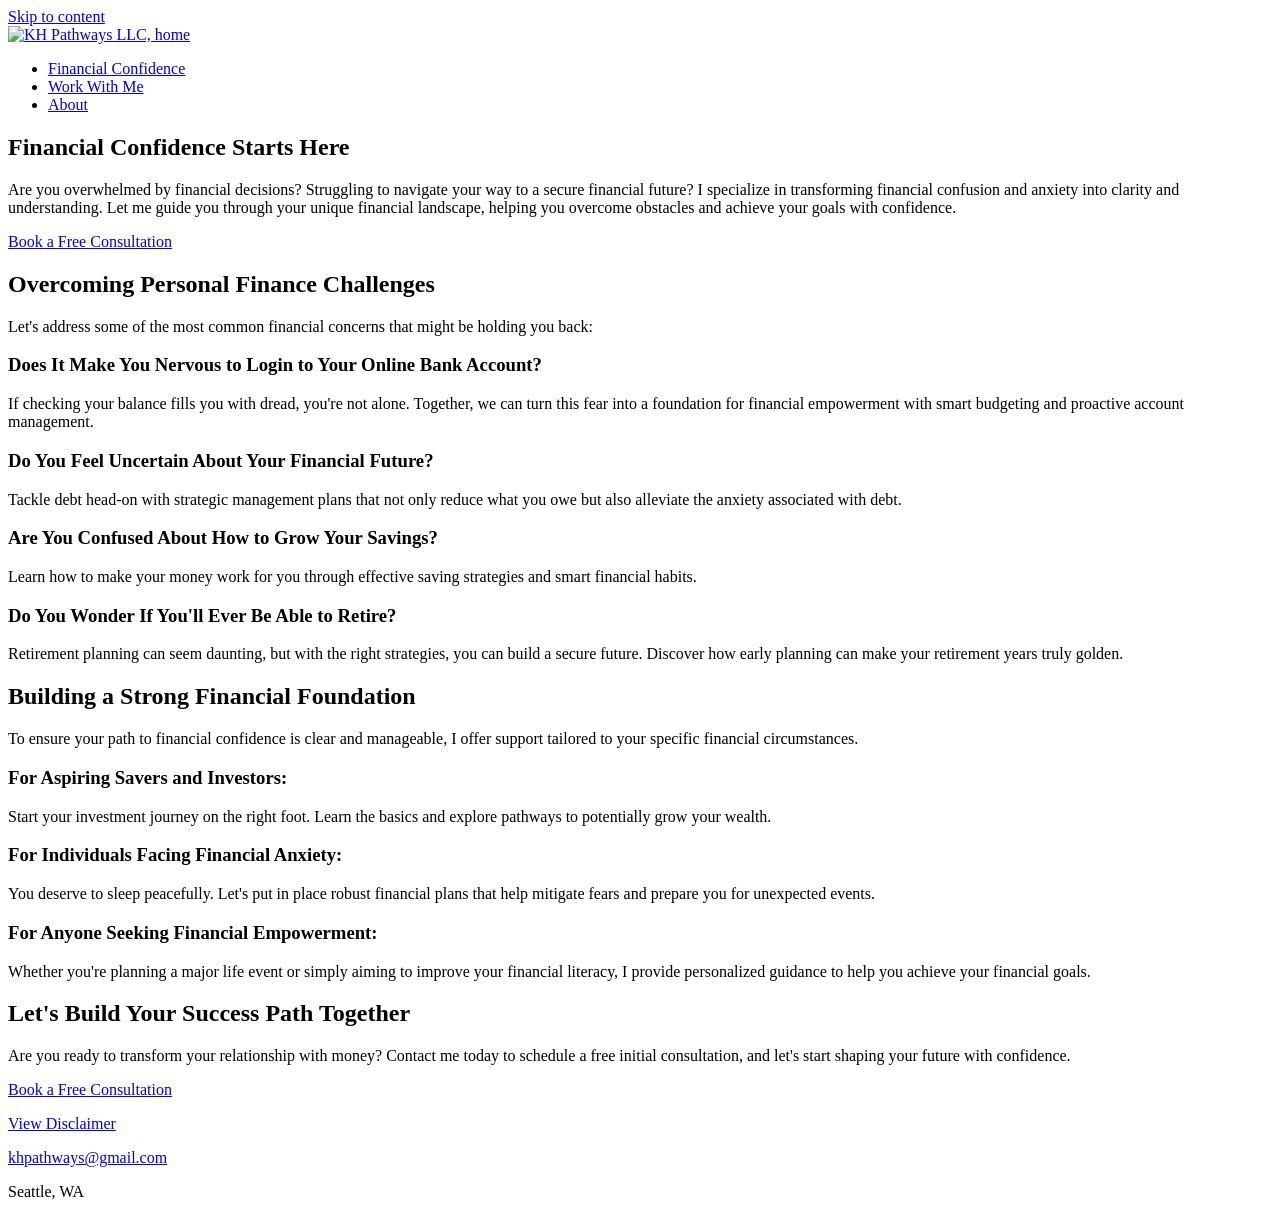
==== public/financial-confidence/index.html @ 44596cf5 "Add five pages, stylesheet, 404, robots, sitemap, security headers Co-Authored-By: Claude Sonnet 5.5" ====
<!doctype html>
<html lang="en">
<head>
<meta charset="utf-8">
<meta name="viewport" content="width=device-width, initial-scale=1">
<title>Financial Confidence Starts Here | KH Pathways, LLC</title>
<meta name="description" content="Turn financial confusion and anxiety into clarity. Coaching for budgeting, debt, savings, and retirement planning with Kyle Huber in Seattle, WA.">
<link rel="canonical" href="https://www.khpathways.com/financial-confidence">
<link rel="icon" href="/favicon.svg" type="image/svg+xml">
<link rel="apple-touch-icon" href="/img/apple-touch-icon.png">
<meta property="og:type" content="website">
<meta property="og:site_name" content="KH Pathways LLC">
<meta property="og:title" content="Financial Confidence Starts Here | KH Pathways, LLC">
<meta property="og:description" content="Turn financial confusion and anxiety into clarity. Coaching for budgeting, debt, savings, and retirement planning with Kyle Huber in Seattle, WA.">
<meta property="og:url" content="https://www.khpathways.com/financial-confidence">
<meta property="og:image" content="https://www.khpathways.com/img/og-image.png">
<meta name="twitter:card" content="summary_large_image">
<meta name="twitter:title" content="Financial Confidence Starts Here | KH Pathways, LLC">
<meta name="twitter:description" content="Turn financial confusion and anxiety into clarity. Coaching for budgeting, debt, savings, and retirement planning with Kyle Huber in Seattle, WA.">
<meta name="twitter:image" content="https://www.khpathways.com/img/og-image.png">
<link rel="stylesheet" href="/css/style.css">
</head>
<body>
<a class="skip-link" href="#main">Skip to content</a>
<header class="site-header">
<div class="wrap">
<a class="logo" href="/"><img src="/img/logo-header.svg" width="263" height="52" alt="KH Pathways LLC, home"></a>
<nav class="site-nav" aria-label="Main"><ul><li><a href="/financial-confidence" aria-current="page">Financial Confidence</a></li><li><a href="/services">Work With Me</a></li><li><a href="/about">About</a></li></ul></nav>
</div>
</header>
<main id="main">
<section>
<div class="narrow">
<h1>Financial Confidence Starts Here</h1>
<p class="lede">Are you overwhelmed by financial decisions? Struggling to navigate your way to a secure financial future? I specialize in transforming financial confusion and anxiety into clarity and understanding. Let me guide you through your unique financial landscape, helping you overcome obstacles and achieve your goals with confidence.</p>
<a class="btn" href="https://calendar.app.google/NVaX8nhezWKmJPHC7" target="_blank" rel="noopener">Book a Free Consultation</a>
</div>
</section>
<section class="tint">
<div class="wrap">
<h2>Overcoming Personal Finance Challenges</h2>
<p>Let's address some of the most common financial concerns that might be holding you back:</p>
<div class="grid two">
<div class="q"><h3>Does It Make You Nervous to Login to Your Online Bank Account?</h3><p>If checking your balance fills you with dread, you're not alone. Together, we can turn this fear into a foundation for financial empowerment with smart budgeting and proactive account management.</p></div>
<div class="q"><h3>Do You Feel Uncertain About Your Financial Future?</h3><p>Tackle debt head-on with strategic management plans that not only reduce what you owe but also alleviate the anxiety associated with debt.</p></div>
<div class="q"><h3>Are You Confused About How to Grow Your Savings?</h3><p>Learn how to make your money work for you through effective saving strategies and smart financial habits.</p></div>
<div class="q"><h3>Do You Wonder If You'll Ever Be Able to Retire?</h3><p>Retirement planning can seem daunting, but with the right strategies, you can build a secure future. Discover how early planning can make your retirement years truly golden.</p></div>
</div>
</div>
</section>
<section>
<div class="wrap">
<h2>Building a Strong Financial Foundation</h2>
<p>To ensure your path to financial confidence is clear and manageable, I offer support tailored to your specific financial circumstances.</p>
<div class="grid three">
<div class="card"><h3>For Aspiring Savers and Investors:</h3><p>Start your investment journey on the right foot. Learn the basics and explore pathways to potentially grow your wealth.</p></div>
<div class="card"><h3>For Individuals Facing Financial Anxiety:</h3><p>You deserve to sleep peacefully. Let's put in place robust financial plans that help mitigate fears and prepare you for unexpected events.</p></div>
<div class="card"><h3>For Anyone Seeking Financial Empowerment:</h3><p>Whether you're planning a major life event or simply aiming to improve your financial literacy, I provide personalized guidance to help you achieve your financial goals.</p></div>
</div>
</div>
</section>
<section class="tint">
<div class="narrow">
<h2>Let's Build Your Success Path Together</h2>
<p>Are you ready to transform your relationship with money? Contact me today to schedule a free initial consultation, and let's start shaping your future with confidence.</p>
<a class="btn" href="https://calendar.app.google/NVaX8nhezWKmJPHC7" target="_blank" rel="noopener">Book a Free Consultation</a>
</div>
</section>
</main>
<footer class="site-footer">
<div class="wrap">
<p><a href="/disclaimer">View Disclaimer</a></p>
<p><a href="mailto:khpathways@gmail.com?subject=Financial%20Coaching%20Inquiry">khpathways@gmail.com</a></p>
<p>Seattle, WA</p>
</div>
</footer>
</body>
</html>
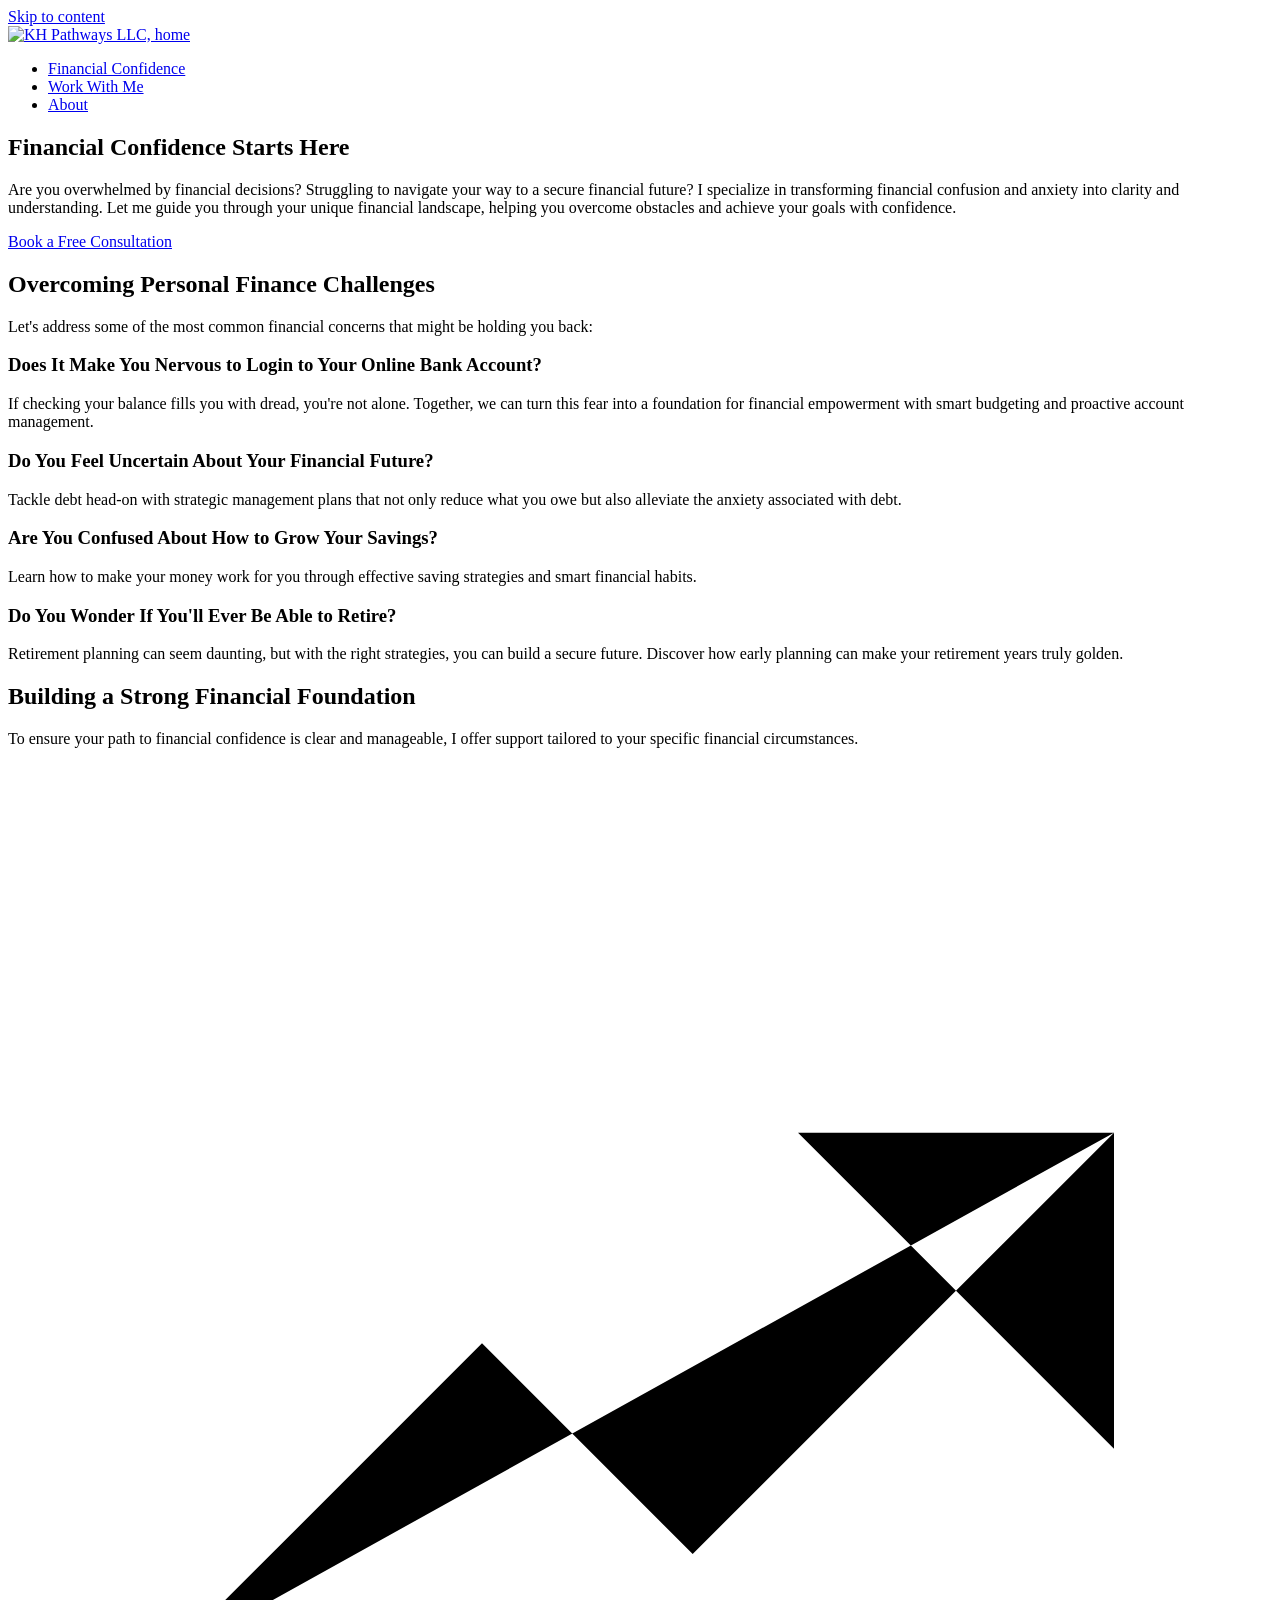
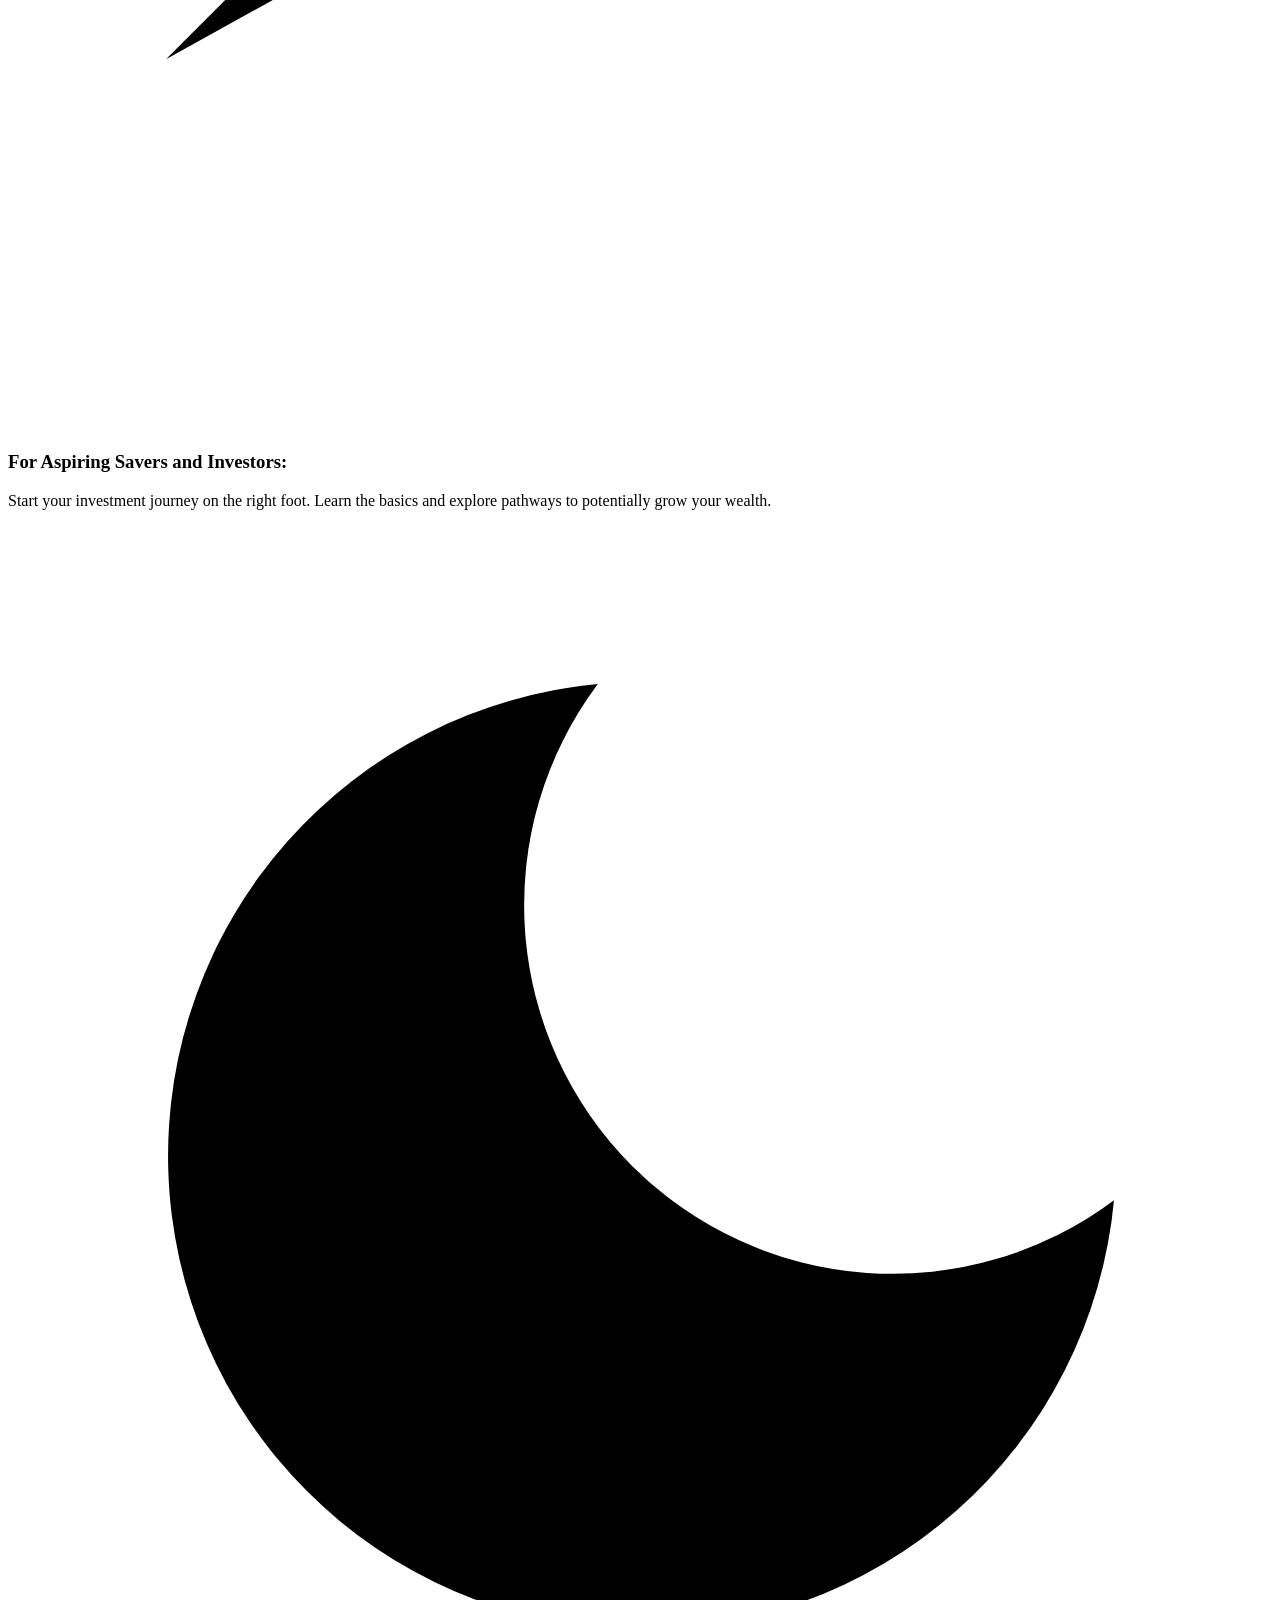
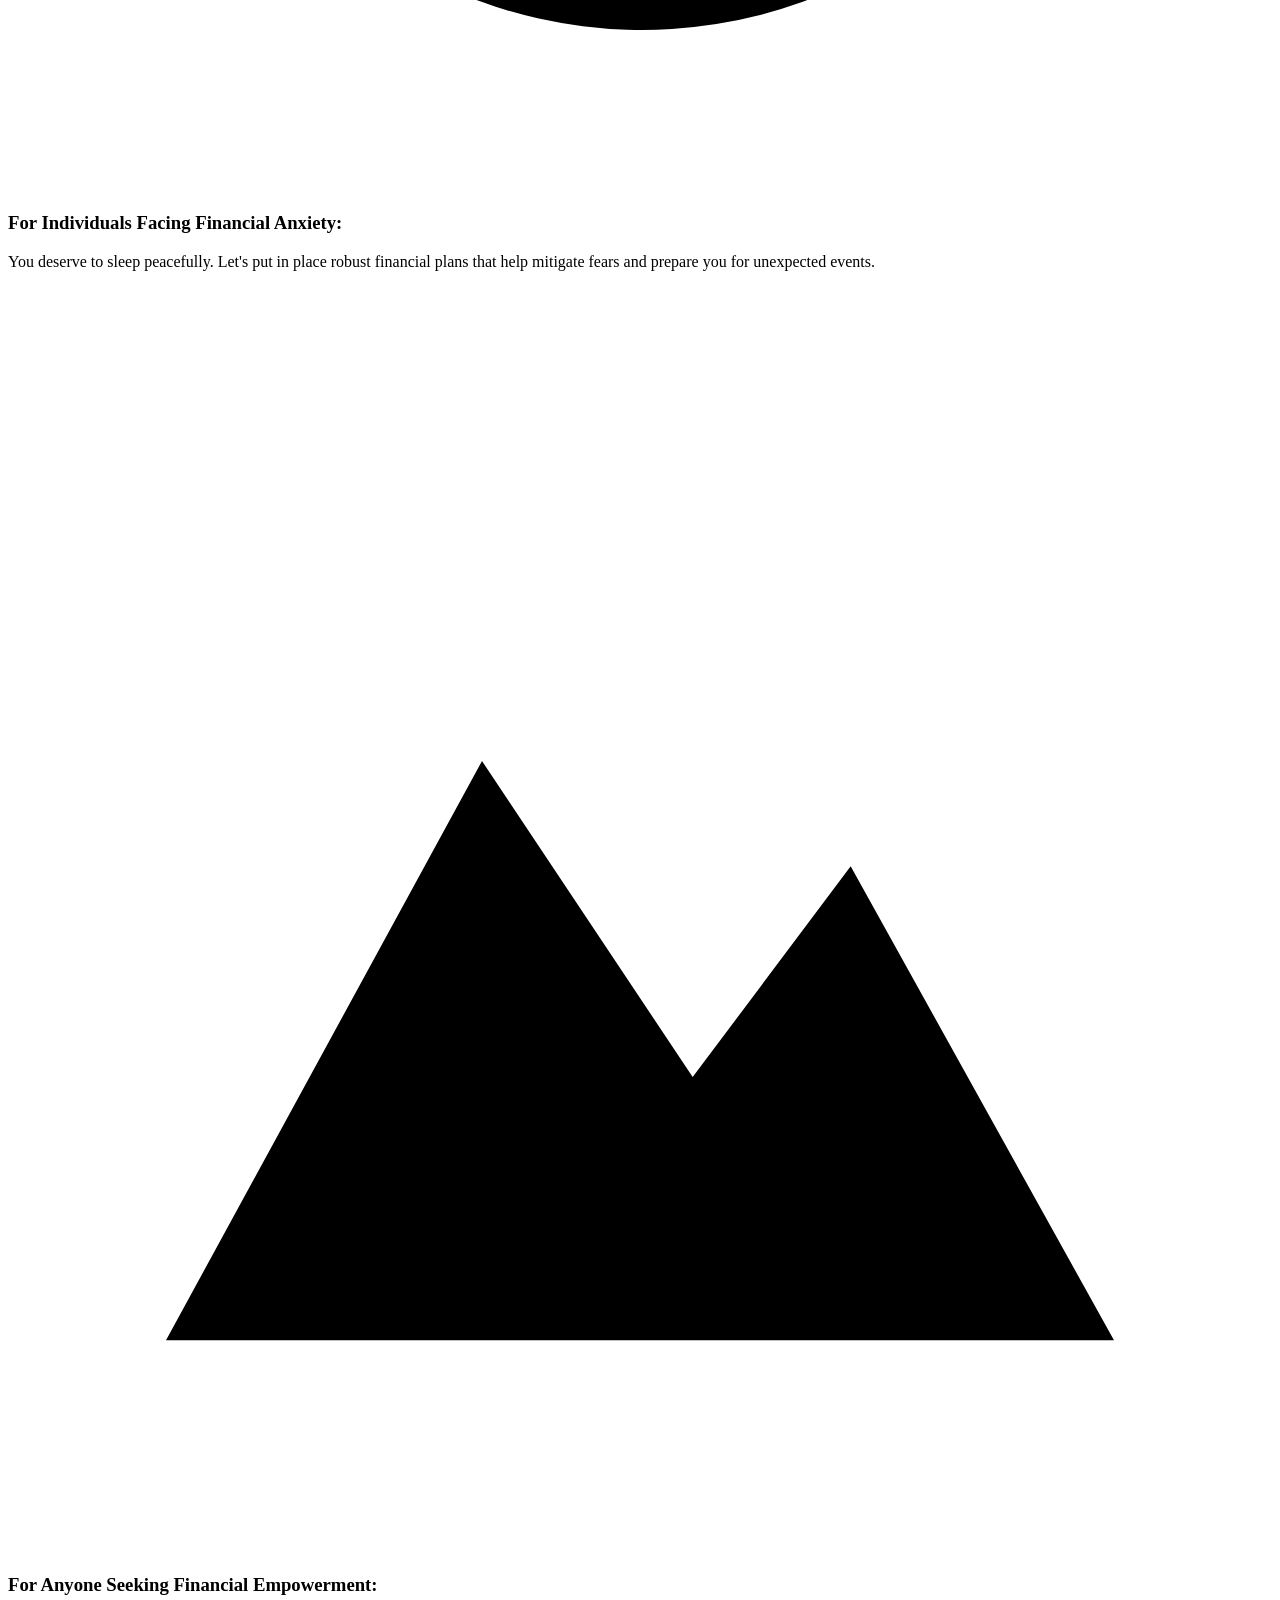
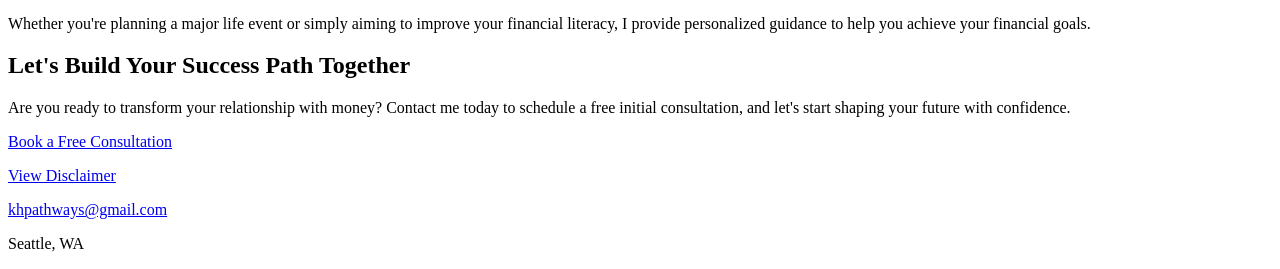
==== commit 6c2a52e5: "Add brand motif, soft section edges, panels, numbered questions and card icons Co-Authored-By: Claud" ====
--- a/public/financial-confidence/index.html
+++ b/public/financial-confidence/index.html
@@ -29,18 +29,20 @@
 </div>
 </header>
 <main id="main">
-<section>
-<div class="narrow">
+<section class="hero motif-right">
+<div class="wrap">
+<div class="narrow" style="margin-left:0">
 <h1>Financial Confidence Starts Here</h1>
 <p class="lede">Are you overwhelmed by financial decisions? Struggling to navigate your way to a secure financial future? I specialize in transforming financial confusion and anxiety into clarity and understanding. Let me guide you through your unique financial landscape, helping you overcome obstacles and achieve your goals with confidence.</p>
 <a class="btn" href="https://calendar.app.google/NVaX8nhezWKmJPHC7" target="_blank" rel="noopener">Book a Free Consultation</a>
 </div>
+</div>
 </section>
-<section class="tint">
+<section class="tint wave">
 <div class="wrap">
 <h2>Overcoming Personal Finance Challenges</h2>
 <p>Let's address some of the most common financial concerns that might be holding you back:</p>
-<div class="grid two">
+<div class="grid two qlist">
 <div class="q"><h3>Does It Make You Nervous to Login to Your Online Bank Account?</h3><p>If checking your balance fills you with dread, you're not alone. Together, we can turn this fear into a foundation for financial empowerment with smart budgeting and proactive account management.</p></div>
 <div class="q"><h3>Do You Feel Uncertain About Your Financial Future?</h3><p>Tackle debt head-on with strategic management plans that not only reduce what you owe but also alleviate the anxiety associated with debt.</p></div>
 <div class="q"><h3>Are You Confused About How to Grow Your Savings?</h3><p>Learn how to make your money work for you through effective saving strategies and smart financial habits.</p></div>
@@ -53,13 +55,13 @@
 <h2>Building a Strong Financial Foundation</h2>
 <p>To ensure your path to financial confidence is clear and manageable, I offer support tailored to your specific financial circumstances.</p>
 <div class="grid three">
-<div class="card"><h3>For Aspiring Savers and Investors:</h3><p>Start your investment journey on the right foot. Learn the basics and explore pathways to potentially grow your wealth.</p></div>
-<div class="card"><h3>For Individuals Facing Financial Anxiety:</h3><p>You deserve to sleep peacefully. Let's put in place robust financial plans that help mitigate fears and prepare you for unexpected events.</p></div>
-<div class="card"><h3>For Anyone Seeking Financial Empowerment:</h3><p>Whether you're planning a major life event or simply aiming to improve your financial literacy, I provide personalized guidance to help you achieve your financial goals.</p></div>
+<div class="card"><svg class="icon" viewBox="0 0 24 24" aria-hidden="true"><path d="M3 17l6-6 4 4 8-8M15 7h6v6"/></svg><h3>For Aspiring Savers and Investors:</h3><p>Start your investment journey on the right foot. Learn the basics and explore pathways to potentially grow your wealth.</p></div>
+<div class="card"><svg class="icon" viewBox="0 0 24 24" aria-hidden="true"><path d="M21 12.8A9 9 0 1 1 11.2 3a7 7 0 0 0 9.8 9.8z"/></svg><h3>For Individuals Facing Financial Anxiety:</h3><p>You deserve to sleep peacefully. Let's put in place robust financial plans that help mitigate fears and prepare you for unexpected events.</p></div>
+<div class="card"><svg class="icon" viewBox="0 0 24 24" aria-hidden="true"><path d="M3 20l6-11 4 6 3-4 5 9z"/></svg><h3>For Anyone Seeking Financial Empowerment:</h3><p>Whether you're planning a major life event or simply aiming to improve your financial literacy, I provide personalized guidance to help you achieve your financial goals.</p></div>
 </div>
 </div>
 </section>
-<section class="tint">
+<section class="closing wave">
 <div class="narrow">
 <h2>Let's Build Your Success Path Together</h2>
 <p>Are you ready to transform your relationship with money? Contact me today to schedule a free initial consultation, and let's start shaping your future with confidence.</p>
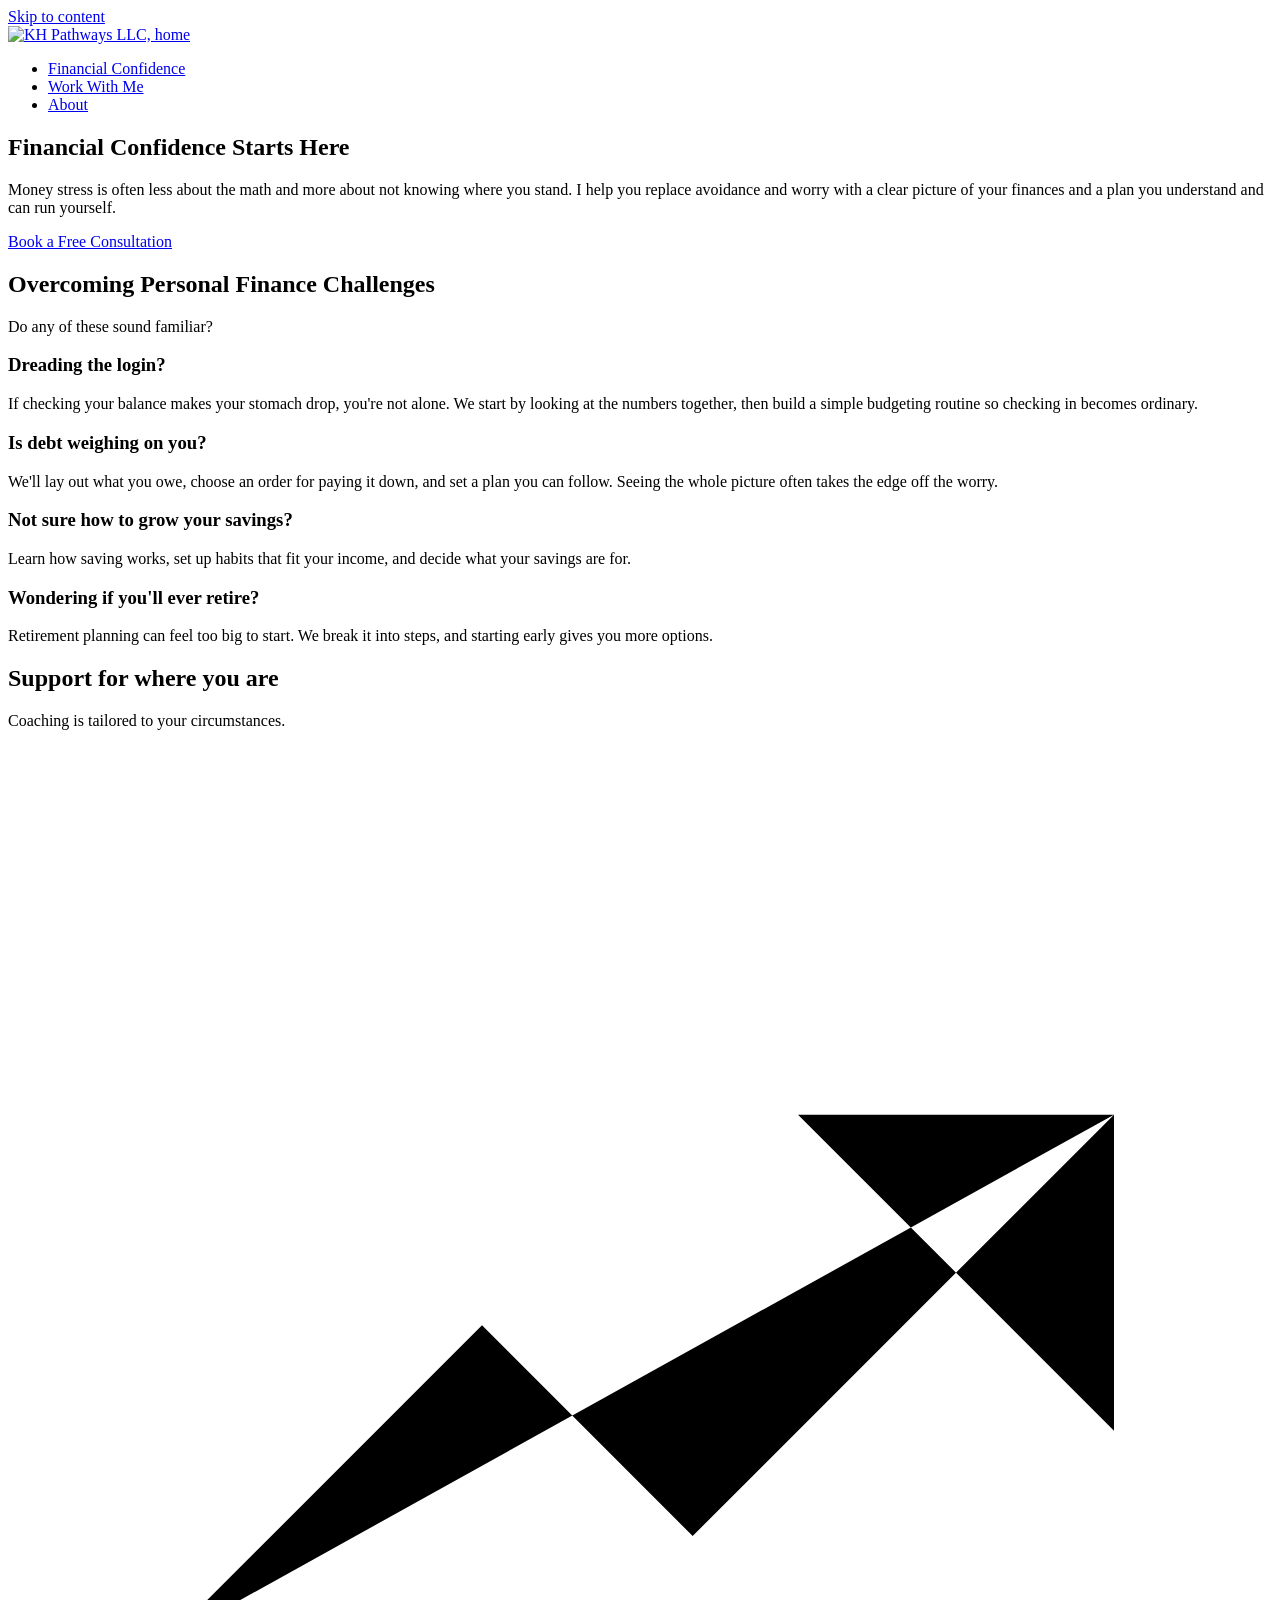
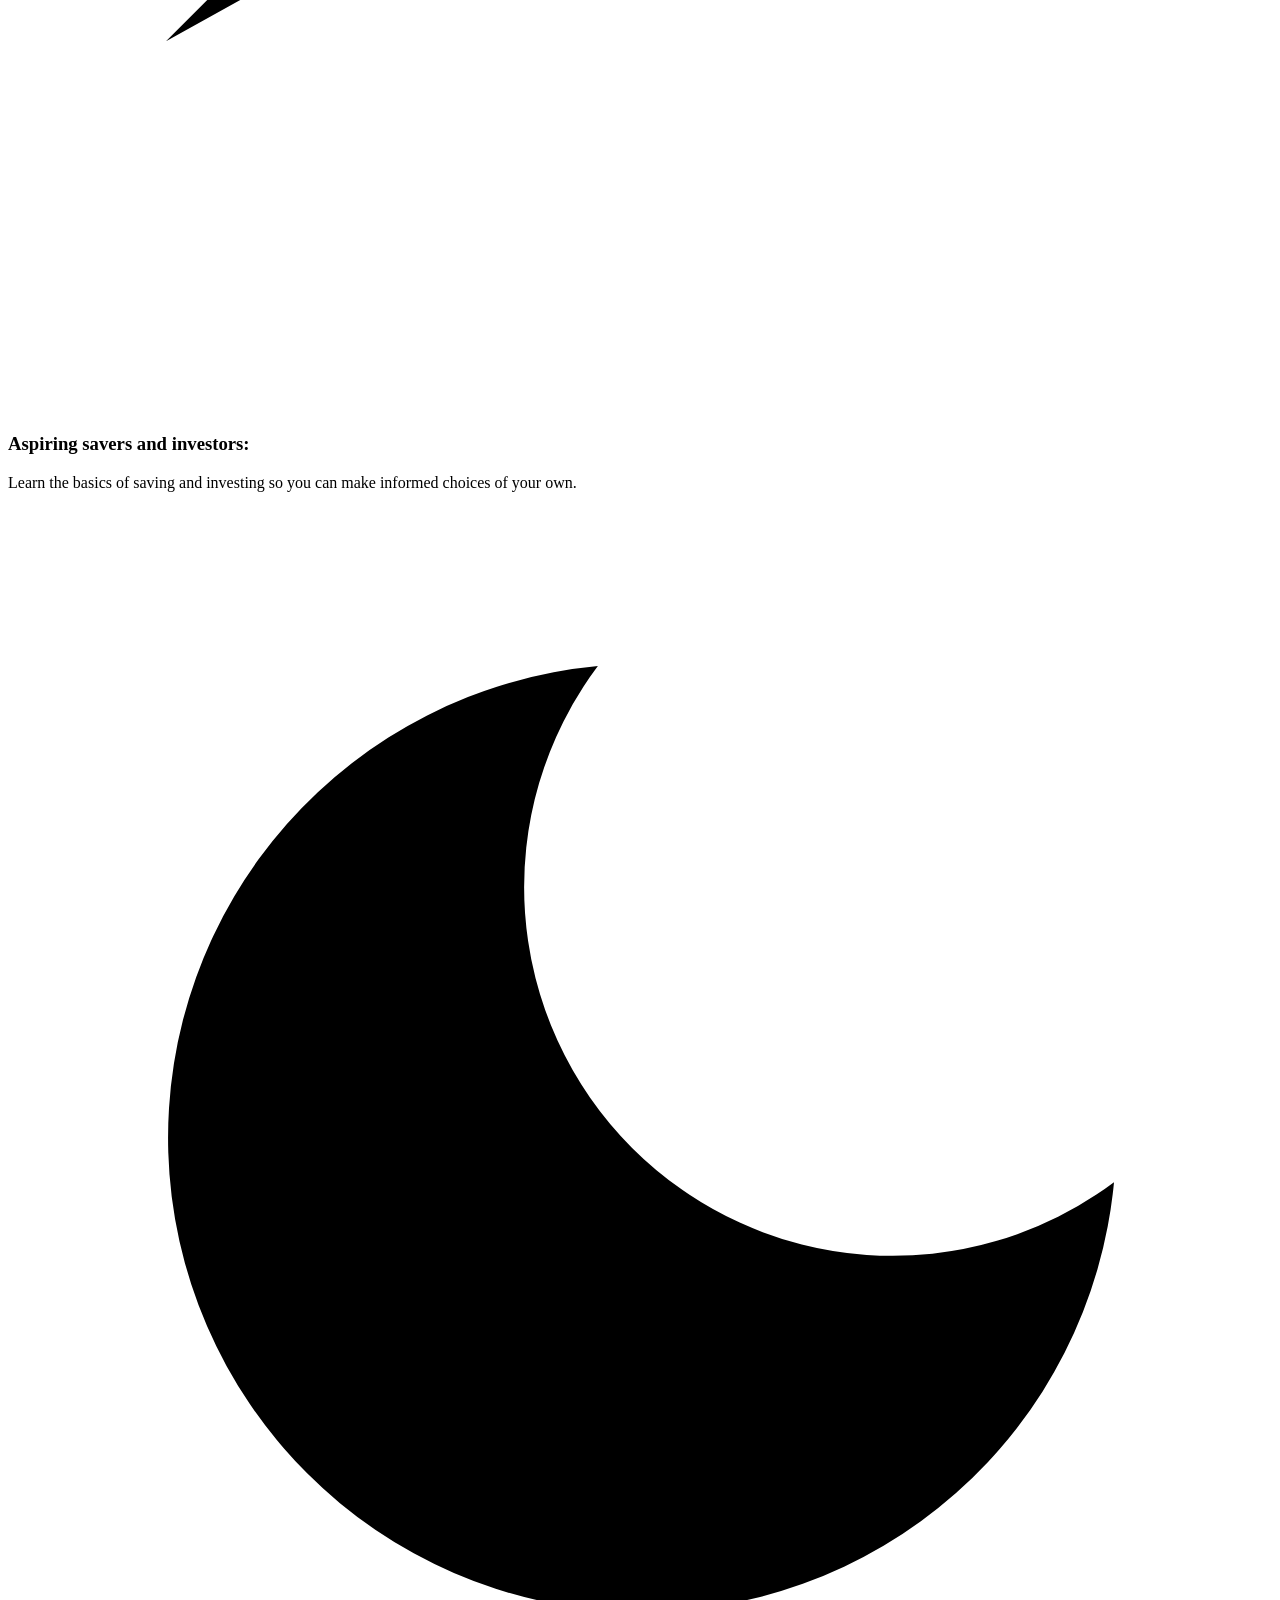
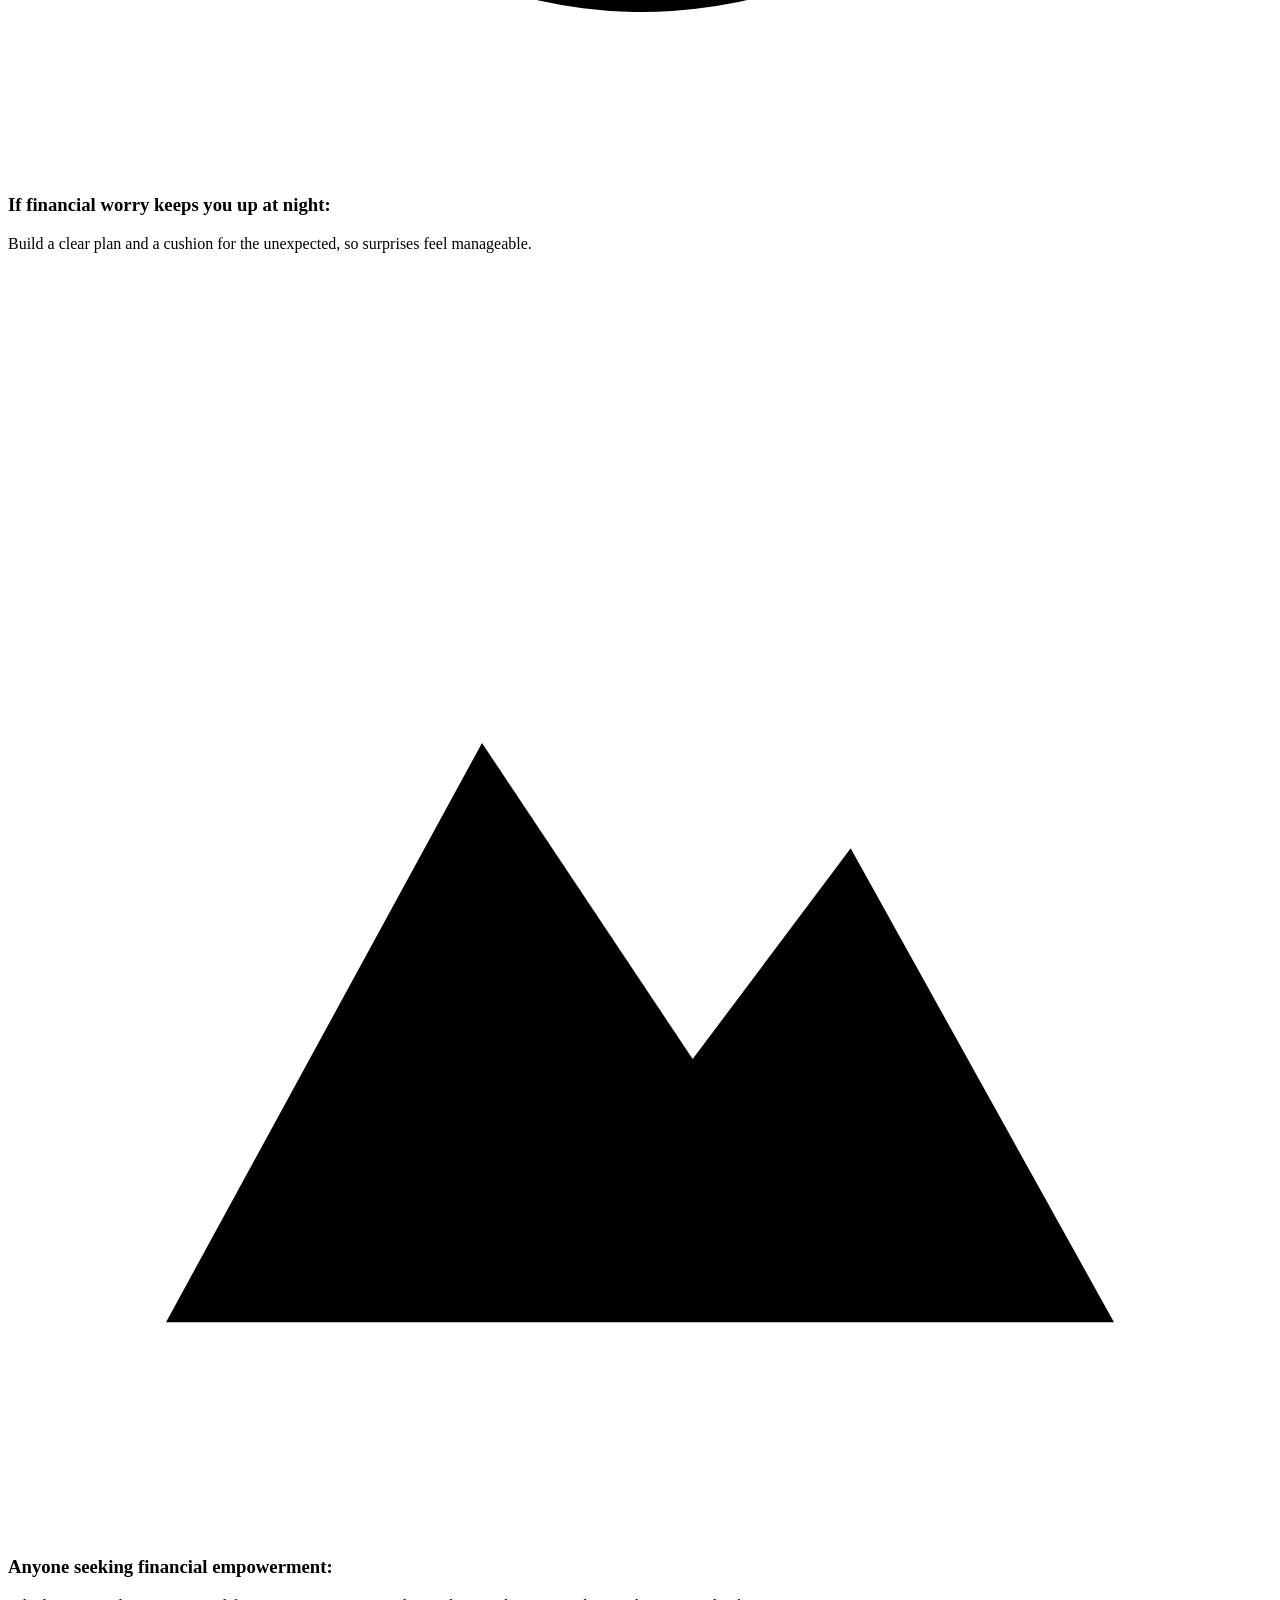
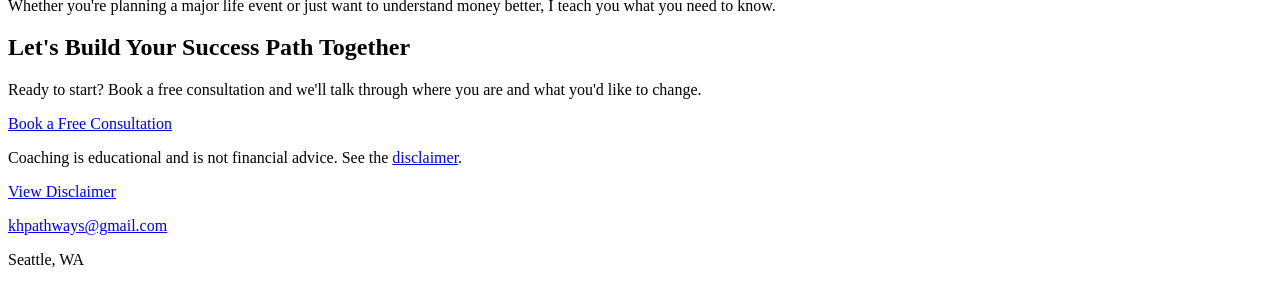
==== commit 3f5b6133: "Apply approved copy to Home and Financial Confidence; sync CONTENT.md Co-Authored-By: Claude Sonnet " ====
--- a/public/financial-confidence/index.html
+++ b/public/financial-confidence/index.html
@@ -33,7 +33,7 @@
 <div class="wrap">
 <div class="narrow" style="margin-left:0">
 <h1>Financial Confidence Starts Here</h1>
-<p class="lede">Are you overwhelmed by financial decisions? Struggling to navigate your way to a secure financial future? I specialize in transforming financial confusion and anxiety into clarity and understanding. Let me guide you through your unique financial landscape, helping you overcome obstacles and achieve your goals with confidence.</p>
+<p class="lede">Money stress is often less about the math and more about not knowing where you stand. I help you replace avoidance and worry with a clear picture of your finances and a plan you understand and can run yourself.</p>
 <a class="btn" href="https://calendar.app.google/NVaX8nhezWKmJPHC7" target="_blank" rel="noopener">Book a Free Consultation</a>
 </div>
 </div>
@@ -41,31 +41,32 @@
 <section class="tint wave">
 <div class="wrap">
 <h2>Overcoming Personal Finance Challenges</h2>
-<p>Let's address some of the most common financial concerns that might be holding you back:</p>
+<p>Do any of these sound familiar?</p>
 <div class="grid two qlist">
-<div class="q"><h3>Does It Make You Nervous to Login to Your Online Bank Account?</h3><p>If checking your balance fills you with dread, you're not alone. Together, we can turn this fear into a foundation for financial empowerment with smart budgeting and proactive account management.</p></div>
-<div class="q"><h3>Do You Feel Uncertain About Your Financial Future?</h3><p>Tackle debt head-on with strategic management plans that not only reduce what you owe but also alleviate the anxiety associated with debt.</p></div>
-<div class="q"><h3>Are You Confused About How to Grow Your Savings?</h3><p>Learn how to make your money work for you through effective saving strategies and smart financial habits.</p></div>
-<div class="q"><h3>Do You Wonder If You'll Ever Be Able to Retire?</h3><p>Retirement planning can seem daunting, but with the right strategies, you can build a secure future. Discover how early planning can make your retirement years truly golden.</p></div>
+<div class="q"><h3>Dreading the login?</h3><p>If checking your balance makes your stomach drop, you're not alone. We start by looking at the numbers together, then build a simple budgeting routine so checking in becomes ordinary.</p></div>
+<div class="q"><h3>Is debt weighing on you?</h3><p>We'll lay out what you owe, choose an order for paying it down, and set a plan you can follow. Seeing the whole picture often takes the edge off the worry.</p></div>
+<div class="q"><h3>Not sure how to grow your savings?</h3><p>Learn how saving works, set up habits that fit your income, and decide what your savings are for.</p></div>
+<div class="q"><h3>Wondering if you'll ever retire?</h3><p>Retirement planning can feel too big to start. We break it into steps, and starting early gives you more options.</p></div>
 </div>
 </div>
 </section>
 <section>
 <div class="wrap">
-<h2>Building a Strong Financial Foundation</h2>
-<p>To ensure your path to financial confidence is clear and manageable, I offer support tailored to your specific financial circumstances.</p>
+<h2>Support for where you are</h2>
+<p>Coaching is tailored to your circumstances.</p>
 <div class="grid three">
-<div class="card"><svg class="icon" viewBox="0 0 24 24" aria-hidden="true"><path d="M3 17l6-6 4 4 8-8M15 7h6v6"/></svg><h3>For Aspiring Savers and Investors:</h3><p>Start your investment journey on the right foot. Learn the basics and explore pathways to potentially grow your wealth.</p></div>
-<div class="card"><svg class="icon" viewBox="0 0 24 24" aria-hidden="true"><path d="M21 12.8A9 9 0 1 1 11.2 3a7 7 0 0 0 9.8 9.8z"/></svg><h3>For Individuals Facing Financial Anxiety:</h3><p>You deserve to sleep peacefully. Let's put in place robust financial plans that help mitigate fears and prepare you for unexpected events.</p></div>
-<div class="card"><svg class="icon" viewBox="0 0 24 24" aria-hidden="true"><path d="M3 20l6-11 4 6 3-4 5 9z"/></svg><h3>For Anyone Seeking Financial Empowerment:</h3><p>Whether you're planning a major life event or simply aiming to improve your financial literacy, I provide personalized guidance to help you achieve your financial goals.</p></div>
+<div class="card"><svg class="icon" viewBox="0 0 24 24" aria-hidden="true"><path d="M3 17l6-6 4 4 8-8M15 7h6v6"/></svg><h3>Aspiring savers and investors:</h3><p>Learn the basics of saving and investing so you can make informed choices of your own.</p></div>
+<div class="card"><svg class="icon" viewBox="0 0 24 24" aria-hidden="true"><path d="M21 12.8A9 9 0 1 1 11.2 3a7 7 0 0 0 9.8 9.8z"/></svg><h3>If financial worry keeps you up at night:</h3><p>Build a clear plan and a cushion for the unexpected, so surprises feel manageable.</p></div>
+<div class="card"><svg class="icon" viewBox="0 0 24 24" aria-hidden="true"><path d="M3 20l6-11 4 6 3-4 5 9z"/></svg><h3>Anyone seeking financial empowerment:</h3><p>Whether you're planning a major life event or just want to understand money better, I teach you what you need to know.</p></div>
 </div>
 </div>
 </section>
 <section class="closing wave">
 <div class="narrow">
 <h2>Let's Build Your Success Path Together</h2>
-<p>Are you ready to transform your relationship with money? Contact me today to schedule a free initial consultation, and let's start shaping your future with confidence.</p>
+<p>Ready to start? Book a free consultation and we'll talk through where you are and what you'd like to change.</p>
 <a class="btn" href="https://calendar.app.google/NVaX8nhezWKmJPHC7" target="_blank" rel="noopener">Book a Free Consultation</a>
+<p class="fineprint">Coaching is educational and is not financial advice. See the <a href="/disclaimer">disclaimer</a>.</p>
 </div>
 </section>
 </main>
